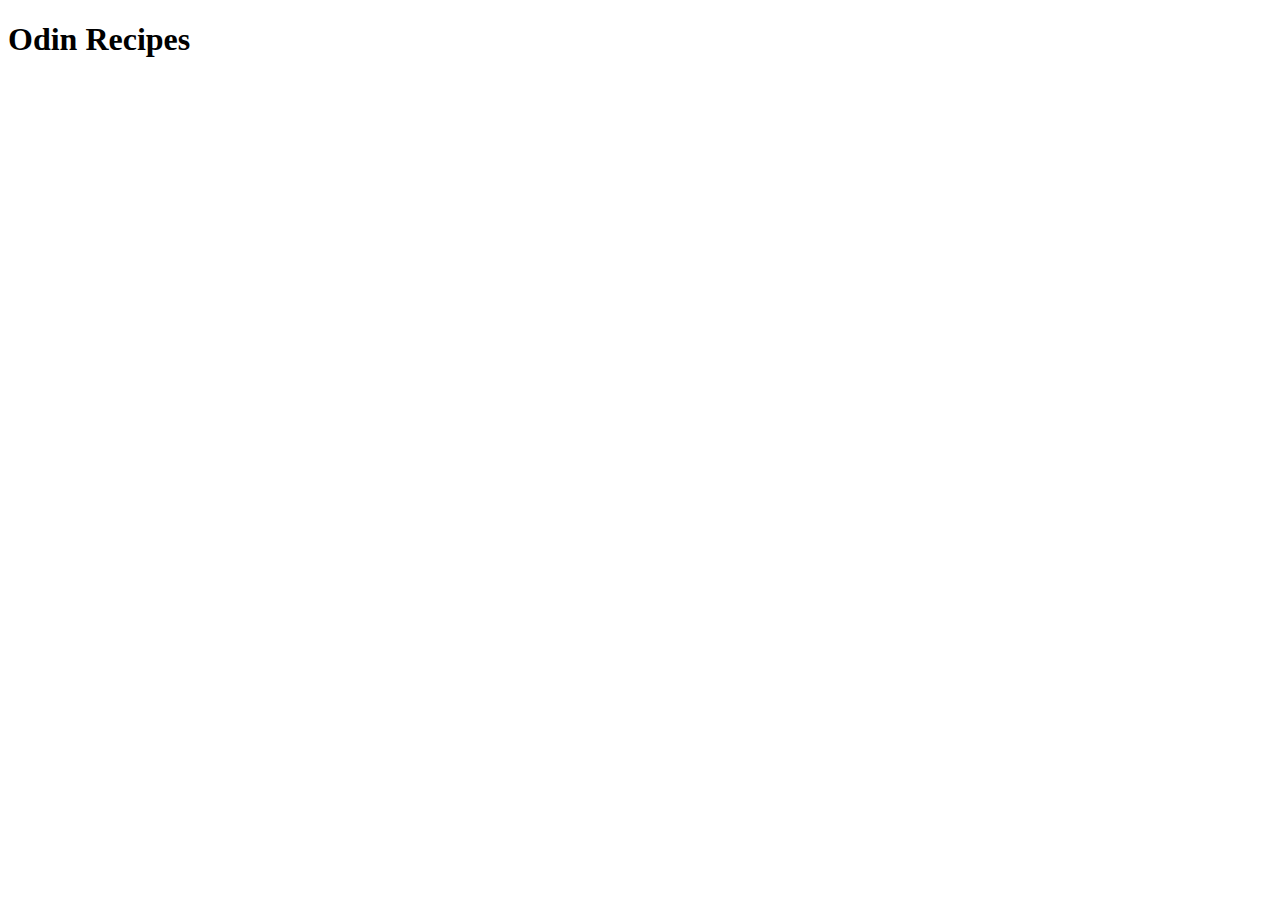
==== index.html @ d066cb40 "CREATE INITIAL STRUCTURE" ====
<!DOCTYPE html>
<html lang="en">
<head>
    <meta charset="UTF-8">
    <meta name="viewport" content="width=device-width, initial-scale=1.0">
    <title>Odin Recipes</title>
</head>
<body>
    <h1>Odin Recipes</h1>
</body>
</html>
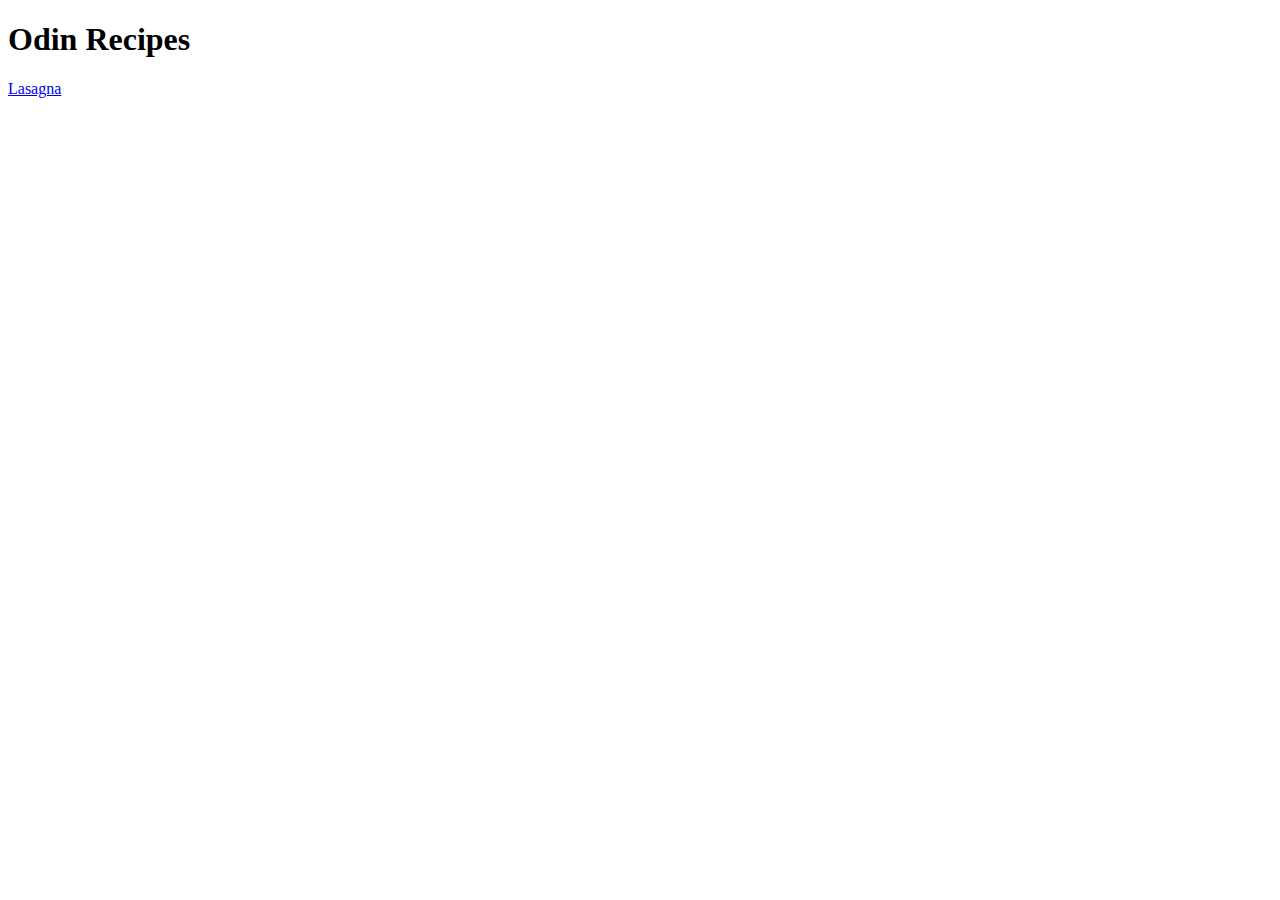
==== commit 6b666ab4: "CREATE RECIPE PAGE" ====
--- a/index.html
+++ b/index.html
@@ -7,5 +7,6 @@
 </head>
 <body>
     <h1>Odin Recipes</h1>
+    <a href="recipes/lasagna.html">Lasagna</a>
 </body>
 </html>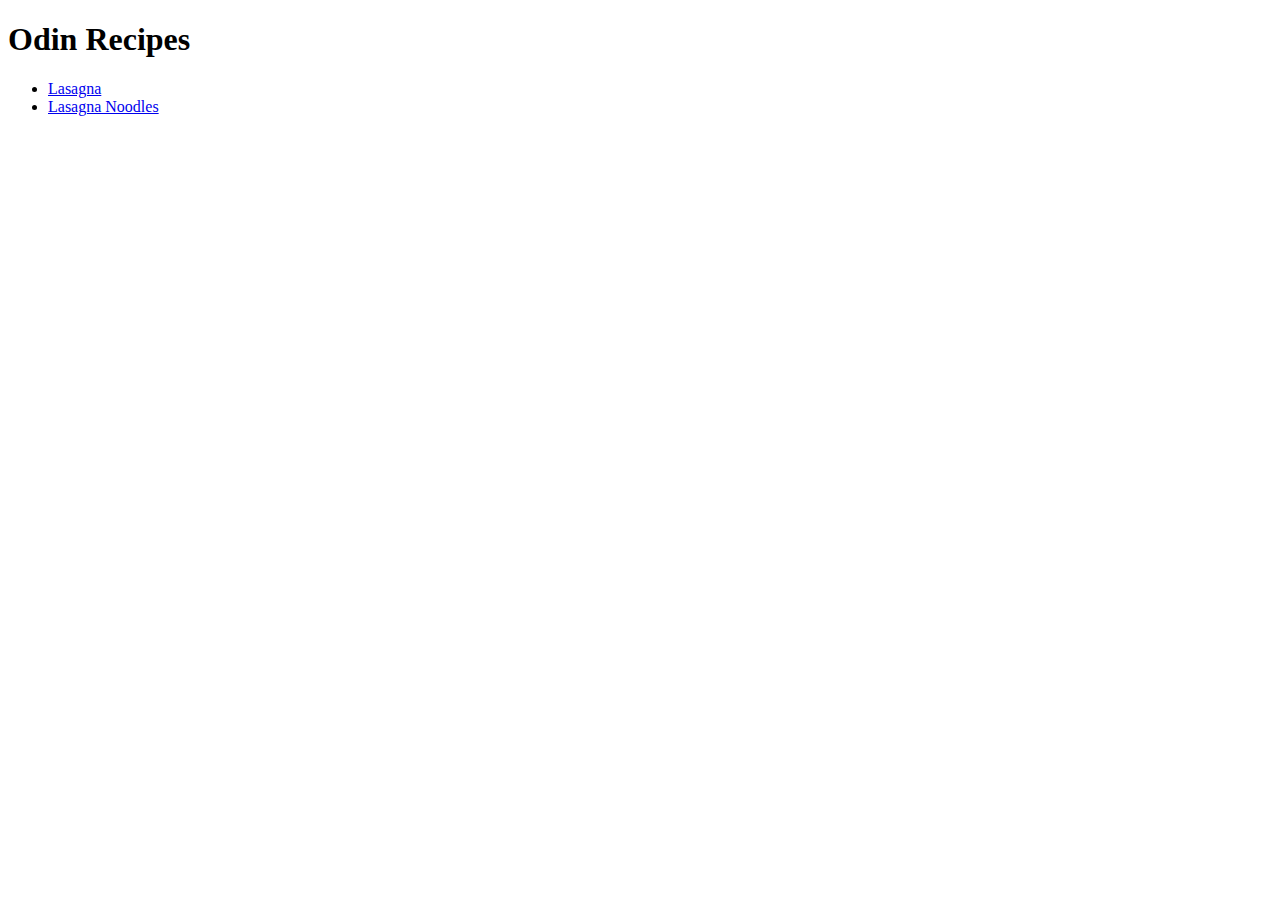
==== commit b924ab43: "CREATE LASAGNA NOODLE RECIPE PAGE" ====
--- a/index.html
+++ b/index.html
@@ -7,6 +7,9 @@
 </head>
 <body>
     <h1>Odin Recipes</h1>
-    <a href="recipes/lasagna.html">Lasagna</a>
+    <ul>
+        <li><a href="recipes/lasagna.html">Lasagna</a></li>
+        <li><a href="recipes/lasagna-noodles.html">Lasagna Noodles</a></li>
+    </ul>
 </body>
 </html>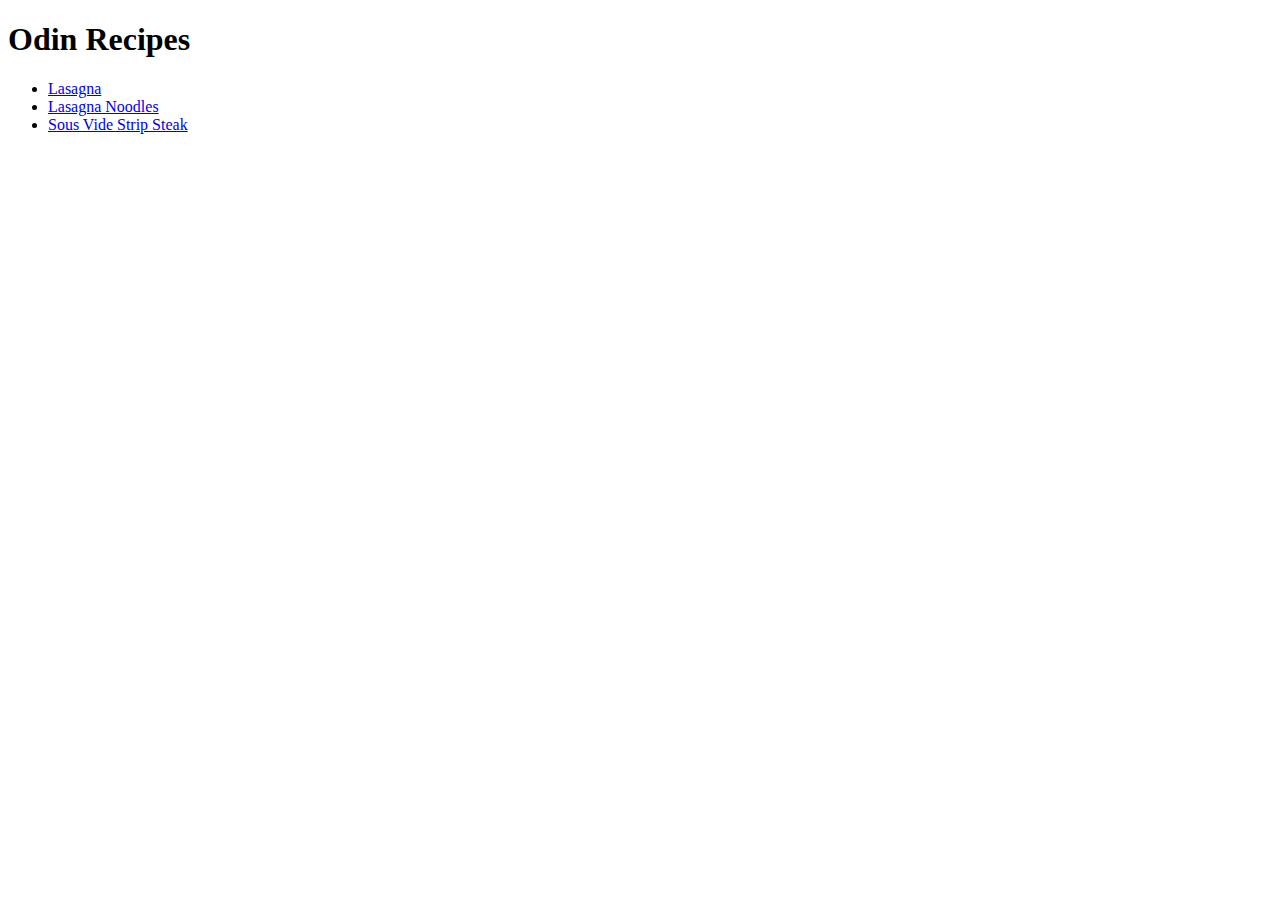
==== commit 98f9133c: "CREATE SOUS VIDE STRIP STEAK RECIPE PAGE" ====
--- a/index.html
+++ b/index.html
@@ -10,6 +10,7 @@
     <ul>
         <li><a href="recipes/lasagna.html">Lasagna</a></li>
         <li><a href="recipes/lasagna-noodles.html">Lasagna Noodles</a></li>
+        <li><a href="recipes/sous-vide-strip-steak.html">Sous Vide Strip Steak</a></li>
     </ul>
 </body>
 </html>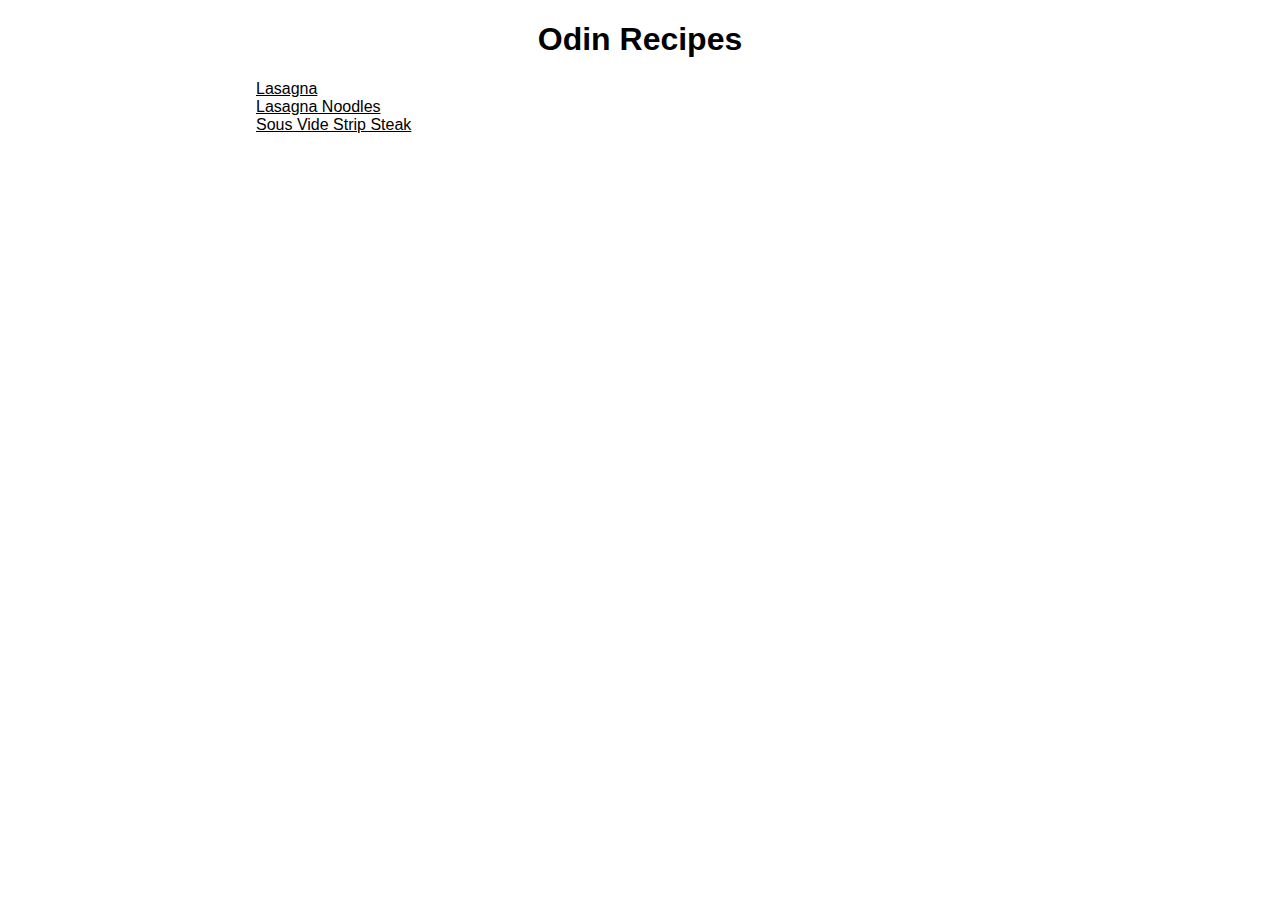
==== commit f4abeb93: "ADD EXTERNAL CSS STYLING" ====
--- a/index.html
+++ b/index.html
@@ -3,11 +3,12 @@
 <head>
     <meta charset="UTF-8">
     <meta name="viewport" content="width=device-width, initial-scale=1.0">
+    <link rel="stylesheet" href="./css/style.css">
     <title>Odin Recipes</title>
 </head>
 <body>
-    <h1>Odin Recipes</h1>
-    <ul>
+    <h1 class="recipe-title">Odin Recipes</h1>
+    <ul class="recipe-list">
         <li><a href="recipes/lasagna.html">Lasagna</a></li>
         <li><a href="recipes/lasagna-noodles.html">Lasagna Noodles</a></li>
         <li><a href="recipes/sous-vide-strip-steak.html">Sous Vide Strip Steak</a></li>
--- a/css/style.css
+++ b/css/style.css
@@ -0,0 +1,36 @@
+body {
+    font-family: Verdana, Tahoma, sans-serif;
+    color: black;
+    margin-left: 20%;
+    margin-right: 20%;
+}
+
+.recipe-list {
+    list-style-type: none;
+    margin: 0px;
+    padding: 0px;
+}
+
+.recipe-list a:link,
+.recipe-list a:visited,
+.recipe-list a:hover,
+.recipe-list a:active {
+    color: black;
+}
+
+.recipe-list a:hover,
+.recipe-list a:active {
+    background-color: grey;
+}
+
+.recipe-title {
+    text-align: center;
+}
+
+.recipe-image {
+    display: block;
+    margin-left: auto;
+    margin-right: auto;
+    width: 60%;
+    height: auto;
+}